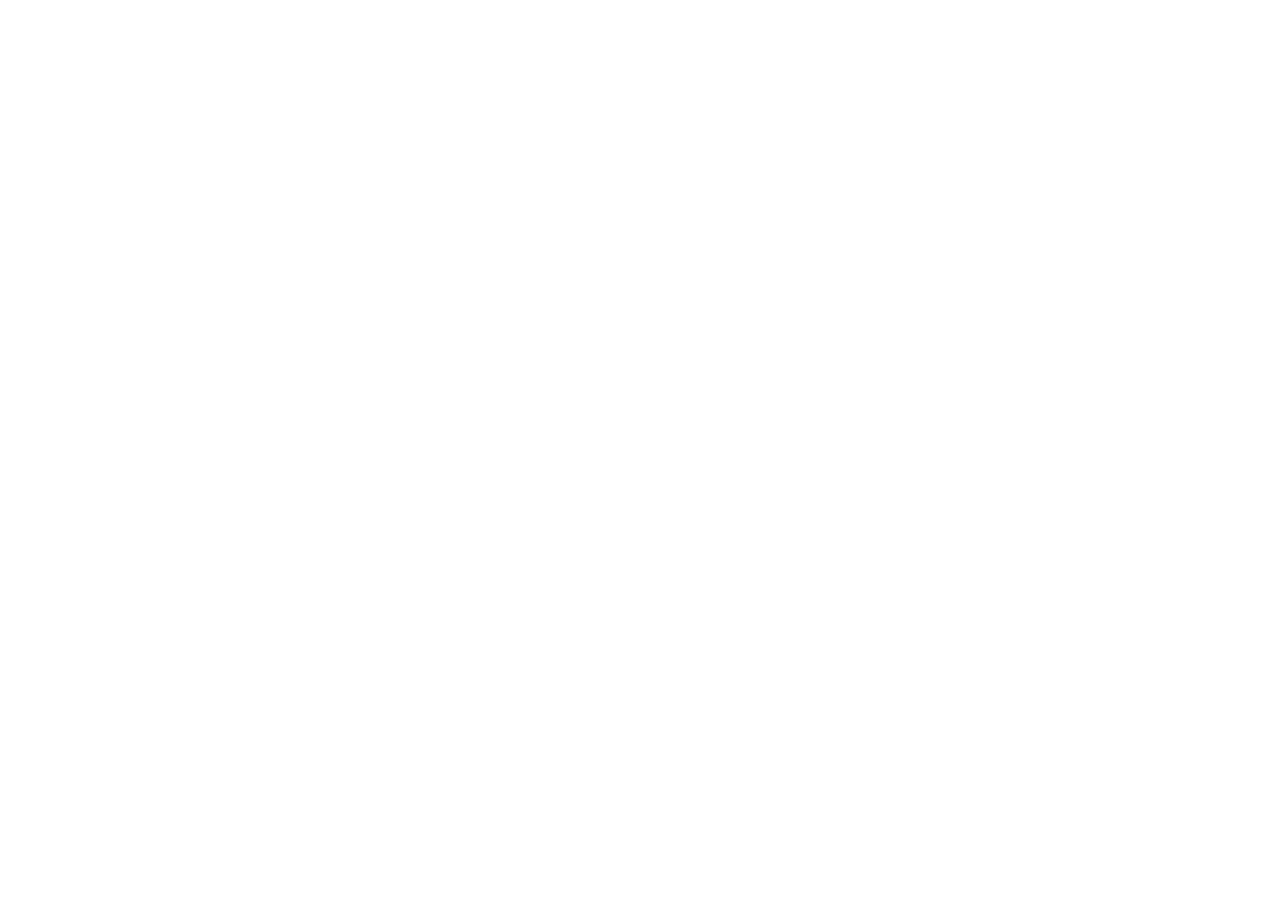
==== index.html @ 970fa763 "Create index.html" ====
<html lang="en">
<head>
    <meta charset="UTF-8">
    <meta name="viewport" content="width=device-width, initial-scale=1.0">
    <meta http-equiv="X-UA-Compatible" content="ie=edge">
    <title>Music Artist Guessing Game</title>
    <link rel="stylesheet" type="text/css"  href="assets/css/reset.css">

</head>
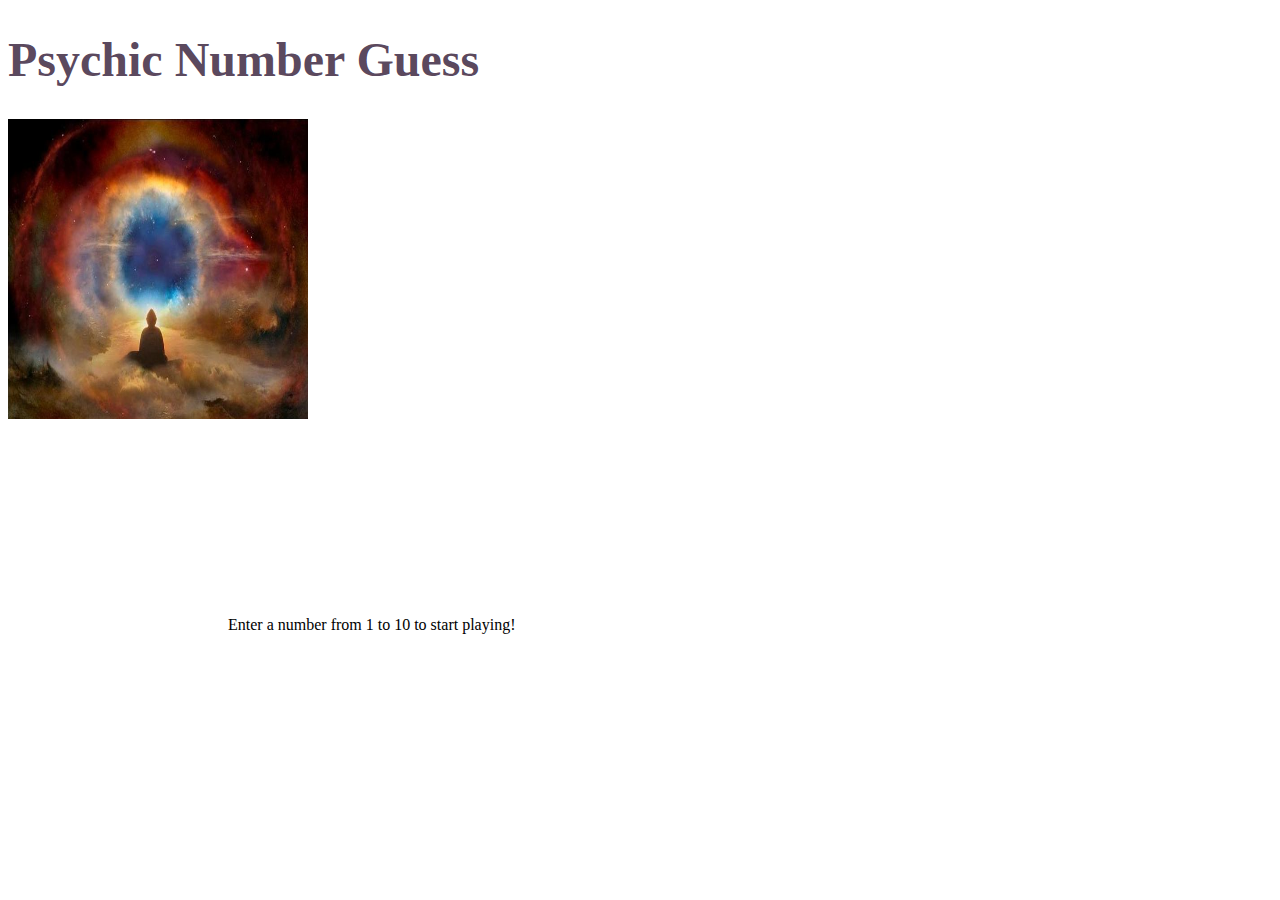
==== commit 18015cb7: "Multiple changes on alternate design now works" ====
--- a/index.html
+++ b/index.html
@@ -1,9 +1,35 @@
+<!DOCTYPE html>
 <html lang="en">
 <head>
     <meta charset="UTF-8">
     <meta name="viewport" content="width=device-width, initial-scale=1.0">
     <meta http-equiv="X-UA-Compatible" content="ie=edge">
-    <title>Music Artist Guessing Game</title>
-    <link rel="stylesheet" type="text/css"  href="assets/css/reset.css">
+    <title>Psychic Number Game</title>
+    <link rel="stylesheet" href="https://stackpath.bootstrapcdn.com/bootstrap/4.1.3/css/bootstrap.min.css" integrity="sha384-MCw98/SFnGE8fJT3GXwEOngsV7Zt27NXFoaoApmYm81iuXoPkFOJwJ8ERdknLPMO" crossorigin="anonymous">
+    <link rel="stylesheet" href="assets/css/style.css">
+</head>
+<body>
+<div class="container">
+    <h1>Psychic Number Guess</h1>
+    <div class="row"> 
+            <div class="col-8">
+                    <img id="psychic-image" src="assets/images/Psychic1.jpg" width="300">
+            </div>  
+                <div class="header col-4">
+                    <main>
+                        <ul>
+                            <li>
+                                <p id="game">Enter a number from 1 to 10 to start playing!</p>
+                            </li>
+                        </ul>
+                    </main>
+                </div>
+    </div>
+</div>
+<script src="assets/javascript/game.js"></script>
+<script src="https://code.jquery.com/jquery-3.3.1.slim.min.js" integrity="sha384-q8i/X+965DzO0rT7abK41JStQIAqVgRVzpbzo5smXKp4YfRvH+8abtTE1Pi6jizo" crossorigin="anonymous"></script>
+<script src="https://cdnjs.cloudflare.com/ajax/libs/popper.js/1.14.3/umd/popper.min.js" integrity="sha384-ZMP7rVo3mIykV+2+9J3UJ46jBk0WLaUAdn689aCwoqbBJiSnjAK/l8WvCWPIPm49" crossorigin="anonymous"></script>
+<script src="https://stackpath.bootstrapcdn.com/bootstrap/4.1.3/js/bootstrap.min.js" integrity="sha384-ChfqqxuZUCnJSK3+MXmPNIyE6ZbWh2IMqE241rYiqJxyMiZ6OW/JmZQ5stwEULTy" crossorigin="anonymous"></script>
 
-</head>
+</body>
+</html>
--- a/assets/css/style.css
+++ b/assets/css/style.css
@@ -0,0 +1,46 @@
+h1 {
+    font-size: 48px;
+    color: #1c021fbd;
+    align-content: center;
+    
+}
+header {
+    align-items: center;
+    margin: 100px;
+    padding-left: 200px;
+    padding-right: 200px;
+}
+
+ul {
+    display: flex;
+    list-style:none;
+    padding: 0;
+}
+li {
+    padding: 20px;
+}
+p {
+    color: black;
+}    
+#game,
+#psychic-image {
+    width: 300px;
+    height: 300px;
+}
+#game {
+    align-content: center;
+    width: 100%;
+    padding-right: 15px;
+    padding-left: 200px;
+    margin-right: auto;
+    margin-left: auto;
+}
+.container {
+    background: image("assets/images/Psychic1.jpg");
+
+}
+@media screen and (max-width:800px) {
+    ul {
+        flex-direction: column;
+    }
+}